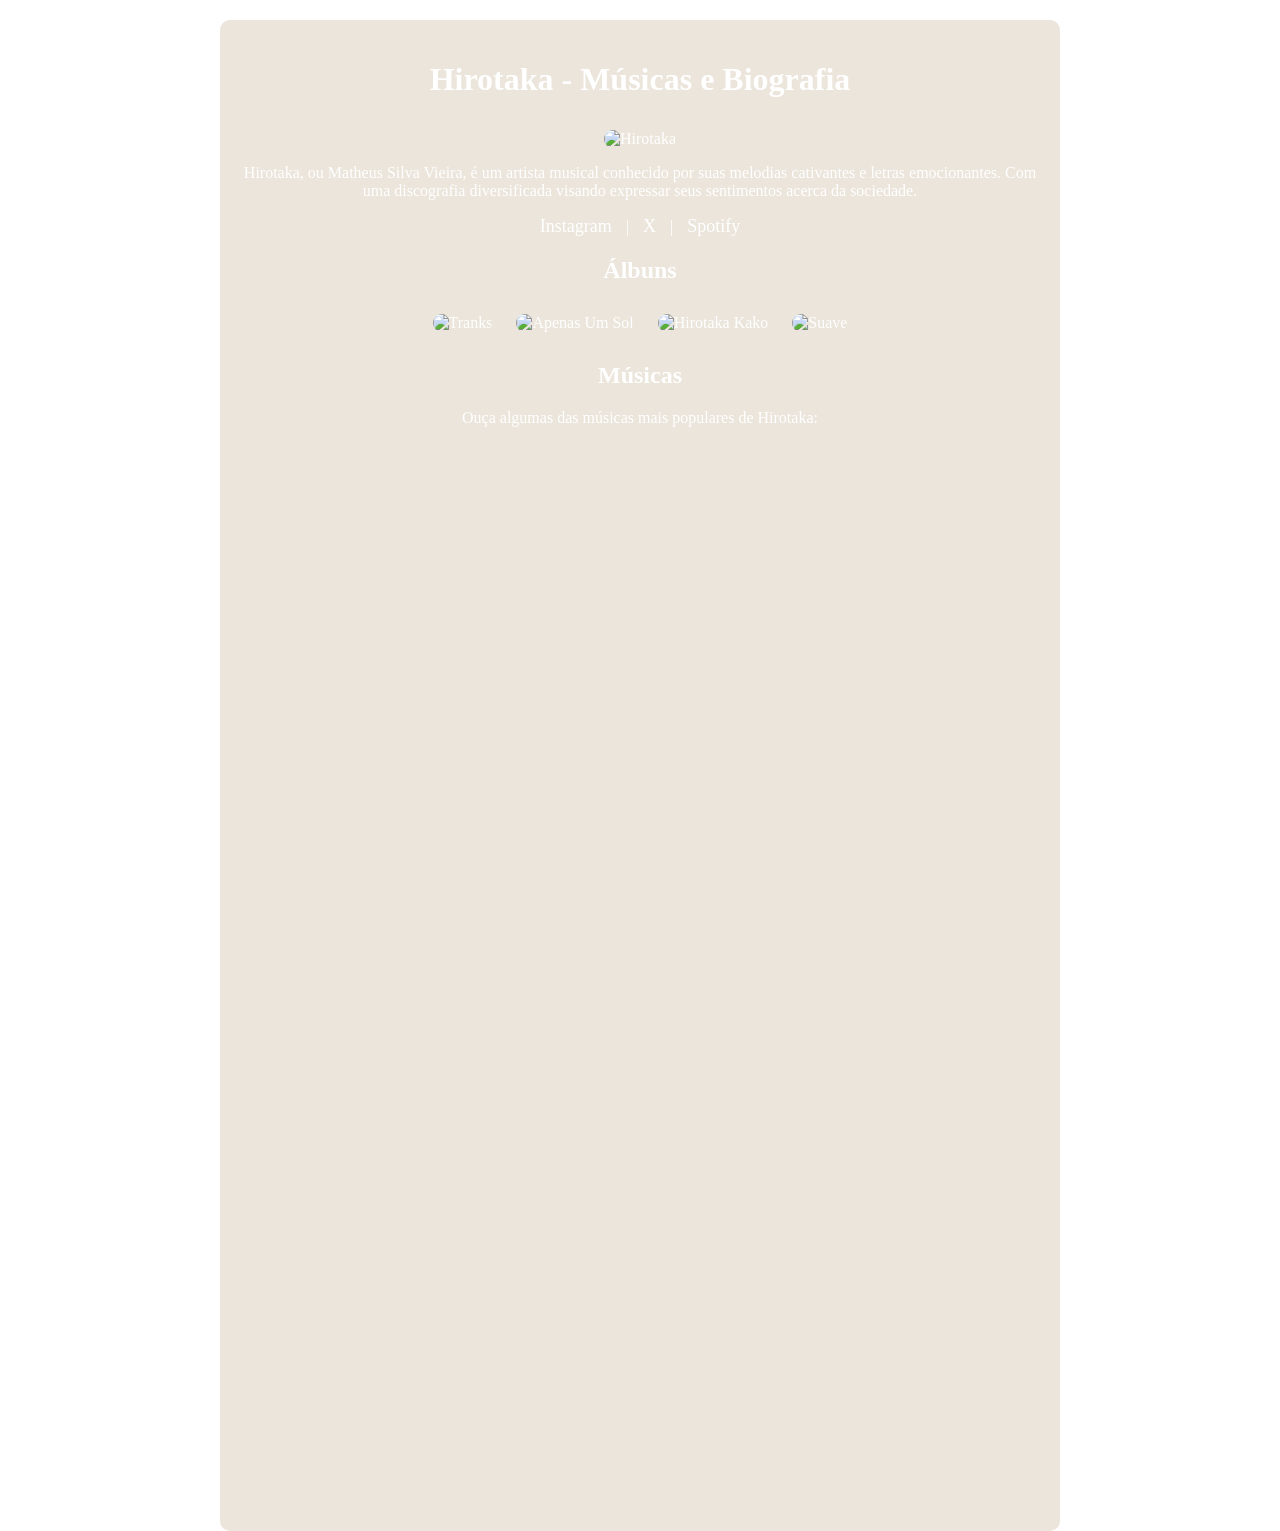
==== index.html @ 6063ca26 "Add files via upload" ====
<!DOCTYPE html>
<html lang="pt">
<head>
    <meta charset="UTF-8">
    <meta name="viewport" content="width=device-width, initial-scale=1.0">
    <title>Hirotaka</title>
    <style>
        body {
            font-family: 'Montserrat','Montserrat';
            background: url('https://images2.alphacoders.com/802/thumb-1920-802432.jpg') no-repeat center center fixed;
            background-size: cover;
            color: rgb(255, 255, 255);
            margin: 0;
            padding: 0;
            text-align: center;
        }
        .container {
            background: rgba(194, 177, 145, 0.329);
            padding: 20px;
            max-width: 800px;
            margin: auto;
            border-radius: 10px;
            margin-top: 20px;
        }
        h1 {
            color: #ffffff;
        }
        .bio img {
            width: 200px;
            border-radius: 10px;
            margin-top: 10px;
        }
        .bio p {
            font-size: 16px;
        }
        .albums img {
            width: 150px;
            margin: 10px;
            border-radius: 10px;
        }
        audio {
            width: 100%;
            margin-top: 10px;
        }
        .social a {
            color: #ffffff;
            text-decoration: none;
            margin: 10px;
            font-size: 18px;
        }
    </style>
</head>
<body>

    <div class="container">
        <h1>Hirotaka - Músicas e Biografia</h1>

        <!-- Biografia -->
        <div class="bio">
            <img src="https://akamai.sscdn.co/uploadfile/letras/fotos/c/2/1/5/c21559eb304dce5ca381592f8daf4739.jpg" alt="Hirotaka">
            <p>Hirotaka, ou Matheus Silva Vieira, é um artista musical conhecido por suas melodias cativantes e letras emocionantes. Com uma discografia diversificada visando expressar seus sentimentos acerca da sociedade.</p>
            <div class="social">
                <a href="https://www.instagram.com/prodhiroo/" target="_blank">Instagram</a> |
                <a href="https://x.com/prodhiro" target="_blank">X</a> |
                <a href="https://open.spotify.com/intl-pt/artist/2vtx6JVuq5baSmzBthMkMo?si=SuTTRoYkRL6S5Qjc9U3HIg" target="_blank">Spotify</a>
            </div>
        </div>

        <!-- Álbums -->
        <h2>Álbuns</h2>
        <div class="albums">
            <img src="https://is1-ssl.mzstatic.com/image/thumb/Music221/v4/74/c0/36/74c03667-f573-5521-4d36-540dcf172195/8447352371310.jpg/1200x1200bb.jpg" alt="Tranks">
            <img src="https://source.boomplaymusic.com/group10/M00/10/31/ec5dde20ae0b4dd2836452eb5dd386c9H3000W3000_464_464.jpg" alt="Apenas Um Sol">
            <img src="https://source.boomplaymusic.com/group10/M00/01/22/dcdf16bffa73441ea2197b658a1d200aH3000W3000_464_464.jpg" alt="Hirotaka Kako">
            <img src="https://source.boomplaymusic.com/group10/M00/10/22/bdfee5bc8e8b40a89e50766b143a5d8bH3000W3000_320_320.jpg" alt="Suave">
        </div>

        <!-- Músicas -->
        <h2>Músicas</h2>
        <p>Ouça algumas das músicas mais populares de Hirotaka:</p>

        <iframe width="100%" height="352" src="https://www.youtube.com/embed/0QNr92lNMbo" title="The Past is Dead (Kako wa Shinda) - (Prod. Hirotaka)" frameborder="0" allow="accelerometer; autoplay; clipboard-write; encrypted-media; gyroscope; picture-in-picture; web-share" referrerpolicy="strict-origin-when-cross-origin" allowfullscreen></iframe>
        <iframe width="100%" height="352" src="https://www.youtube.com/embed/JkSphLf_7CU" title="Sacred Promise - Hirotaka" frameborder="0" allow="accelerometer; autoplay; clipboard-write; encrypted-media; gyroscope; picture-in-picture; web-share" referrerpolicy="strict-origin-when-cross-origin" allowfullscreen></iframe>
        <iframe style="border-radius:12px" src="https://open.spotify.com/embed/artist/2vtx6JVuq5baSmzBthMkMo?utm_source=generator" width="100%" height="352" frameBorder="0" allowfullscreen="" allow="autoplay; clipboard-write; encrypted-media; fullscreen; picture-in-picture" loading="lazy"></iframe>
        </audio>

    </div>

</body>
</html>
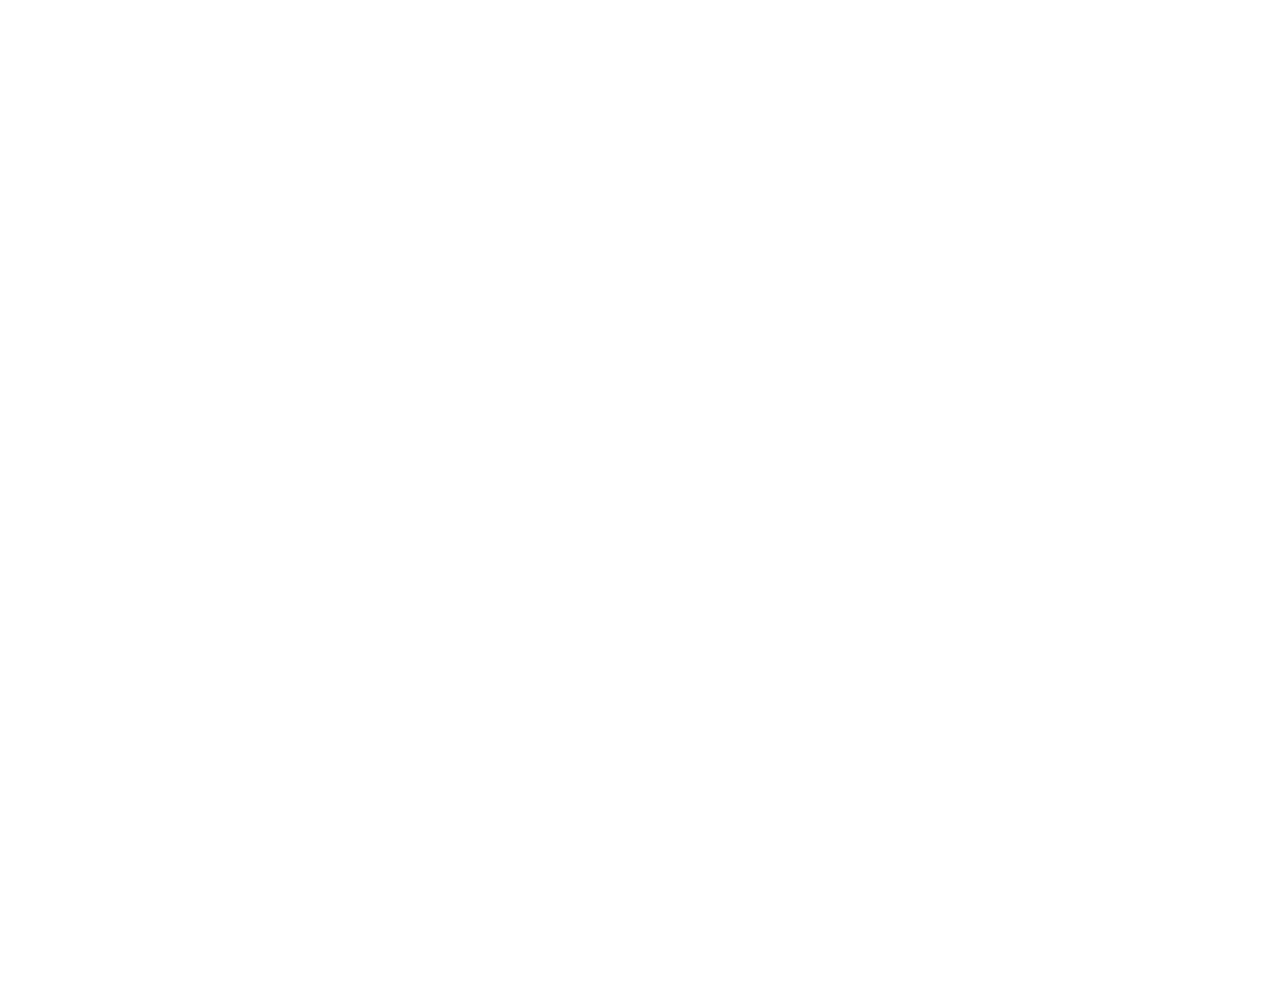
==== commit 6bdf43de: "Update index.html" ====
--- a/index.html
+++ b/index.html
@@ -4,53 +4,75 @@
     <meta charset="UTF-8">
     <meta name="viewport" content="width=device-width, initial-scale=1.0">
     <title>Hirotaka</title>
+    <link href="https://fonts.googleapis.com/css2?family=Montserrat:wght@300;400;600&display=swap" rel="stylesheet">
     <style>
         body {
-            font-family: 'Montserrat','Montserrat';
+            font-family: 'Montserrat Black', 'Montserrat Black';
             background: url('https://images2.alphacoders.com/802/thumb-1920-802432.jpg') no-repeat center center fixed;
             background-size: cover;
             color: rgb(255, 255, 255);
             margin: 0;
             padding: 0;
             text-align: center;
+            visibility: hidden; /* Oculta a página até o loading terminar */
         }
+
+        /* Animação para aparecer depois do loading */
         .container {
             background: rgba(194, 177, 145, 0.329);
             padding: 20px;
-            max-width: 800px;
+            max-width: 95%;
             margin: auto;
             border-radius: 10px;
             margin-top: 20px;
+            opacity: 0;
+            animation: fadeIn 1s ease-in-out forwards;
         }
-        h1 {
-            color: #ffffff;
+        @keyframes fadeIn {
+            from { opacity: 0; transform: translateY(-10px); }
+            to { opacity: 1; transform: translateY(0); }
         }
-        .bio img {
-            width: 200px;
+
+        /* Efeitos visuais */
+        h1 { transition: transform 0.3s ease-in-out; }
+        h1:hover { transform: scale(1.05); }
+        .bio img, .albums img {
+            width: 100%;
+            max-width: 180px;
             border-radius: 10px;
             margin-top: 10px;
+            transition: transform 0.3s ease-in-out, box-shadow 0.3s ease-in-out;
         }
-        .bio p {
-            font-size: 16px;
+        .bio img:hover, .albums img:hover {
+            transform: scale(1.1);
+            box-shadow: 0 0 15px rgba(255, 255, 255, 0.5);
         }
-        .albums img {
-            width: 150px;
-            margin: 10px;
-            border-radius: 10px;
-        }
-        audio {
-            width: 100%;
-            margin-top: 10px;
-        }
-        .social a {
-            color: #ffffff;
-            text-decoration: none;
-            margin: 10px;
-            font-size: 18px;
+        .social a { transition: color 0.3s ease-in-out; }
+        .social a:hover { color: #ffcc00; }
+        iframe { opacity: 0; animation: fadeIn 1.5s ease-in-out forwards; }
+
+        /* Responsividade */
+        @media (min-width: 1024px) {
+            .container { max-width: 800px; }
+            h1 { font-size: 28px; }
         }
     </style>
+    <script>
+        window.onload = function() {
+            setTimeout(() => {
+                document.getElementById('loading').style.display = 'none';
+                document.body.style.visibility = 'visible';
+            }, 3000); // Tempo do loading antes de exibir o site
+        };
+    </script>
 </head>
 <body>
+
+    <!-- Tela de Loading -->
+    <div id="loading">
+        <div class="spinner"></div>
+        <p class="loading-text">Carregando, relaxe...</p>
+    </div>
 
     <div class="container">
         <h1>Hirotaka - Músicas e Biografia</h1>
@@ -66,7 +88,7 @@
             </div>
         </div>
 
-        <!-- Álbums -->
+        <!-- Álbuns -->
         <h2>Álbuns</h2>
         <div class="albums">
             <img src="https://is1-ssl.mzstatic.com/image/thumb/Music221/v4/74/c0/36/74c03667-f573-5521-4d36-540dcf172195/8447352371310.jpg/1200x1200bb.jpg" alt="Tranks">
@@ -79,12 +101,11 @@
         <h2>Músicas</h2>
         <p>Ouça algumas das músicas mais populares de Hirotaka:</p>
 
-        <iframe width="100%" height="352" src="https://www.youtube.com/embed/0QNr92lNMbo" title="The Past is Dead (Kako wa Shinda) - (Prod. Hirotaka)" frameborder="0" allow="accelerometer; autoplay; clipboard-write; encrypted-media; gyroscope; picture-in-picture; web-share" referrerpolicy="strict-origin-when-cross-origin" allowfullscreen></iframe>
-        <iframe width="100%" height="352" src="https://www.youtube.com/embed/JkSphLf_7CU" title="Sacred Promise - Hirotaka" frameborder="0" allow="accelerometer; autoplay; clipboard-write; encrypted-media; gyroscope; picture-in-picture; web-share" referrerpolicy="strict-origin-when-cross-origin" allowfullscreen></iframe>
+        <iframe src="https://www.youtube.com/embed/0QNr92lNMbo" title="The Past is Dead (Kako wa Shinda) - (Prod. Hirotaka)" frameborder="0" allow="autoplay; encrypted-media; gyroscope; picture-in-picture" allowfullscreen></iframe>
+        <iframe src="https://www.youtube.com/embed/JkSphLf_7CU" title="Sacred Promise - Hirotaka" frameborder="0" allow="autoplay; encrypted-media; gyroscope; picture-in-picture" allowfullscreen></iframe>
         <iframe style="border-radius:12px" src="https://open.spotify.com/embed/artist/2vtx6JVuq5baSmzBthMkMo?utm_source=generator" width="100%" height="352" frameBorder="0" allowfullscreen="" allow="autoplay; clipboard-write; encrypted-media; fullscreen; picture-in-picture" loading="lazy"></iframe>
-        </audio>
 
     </div>
 
 </body>
-</html>+</html>
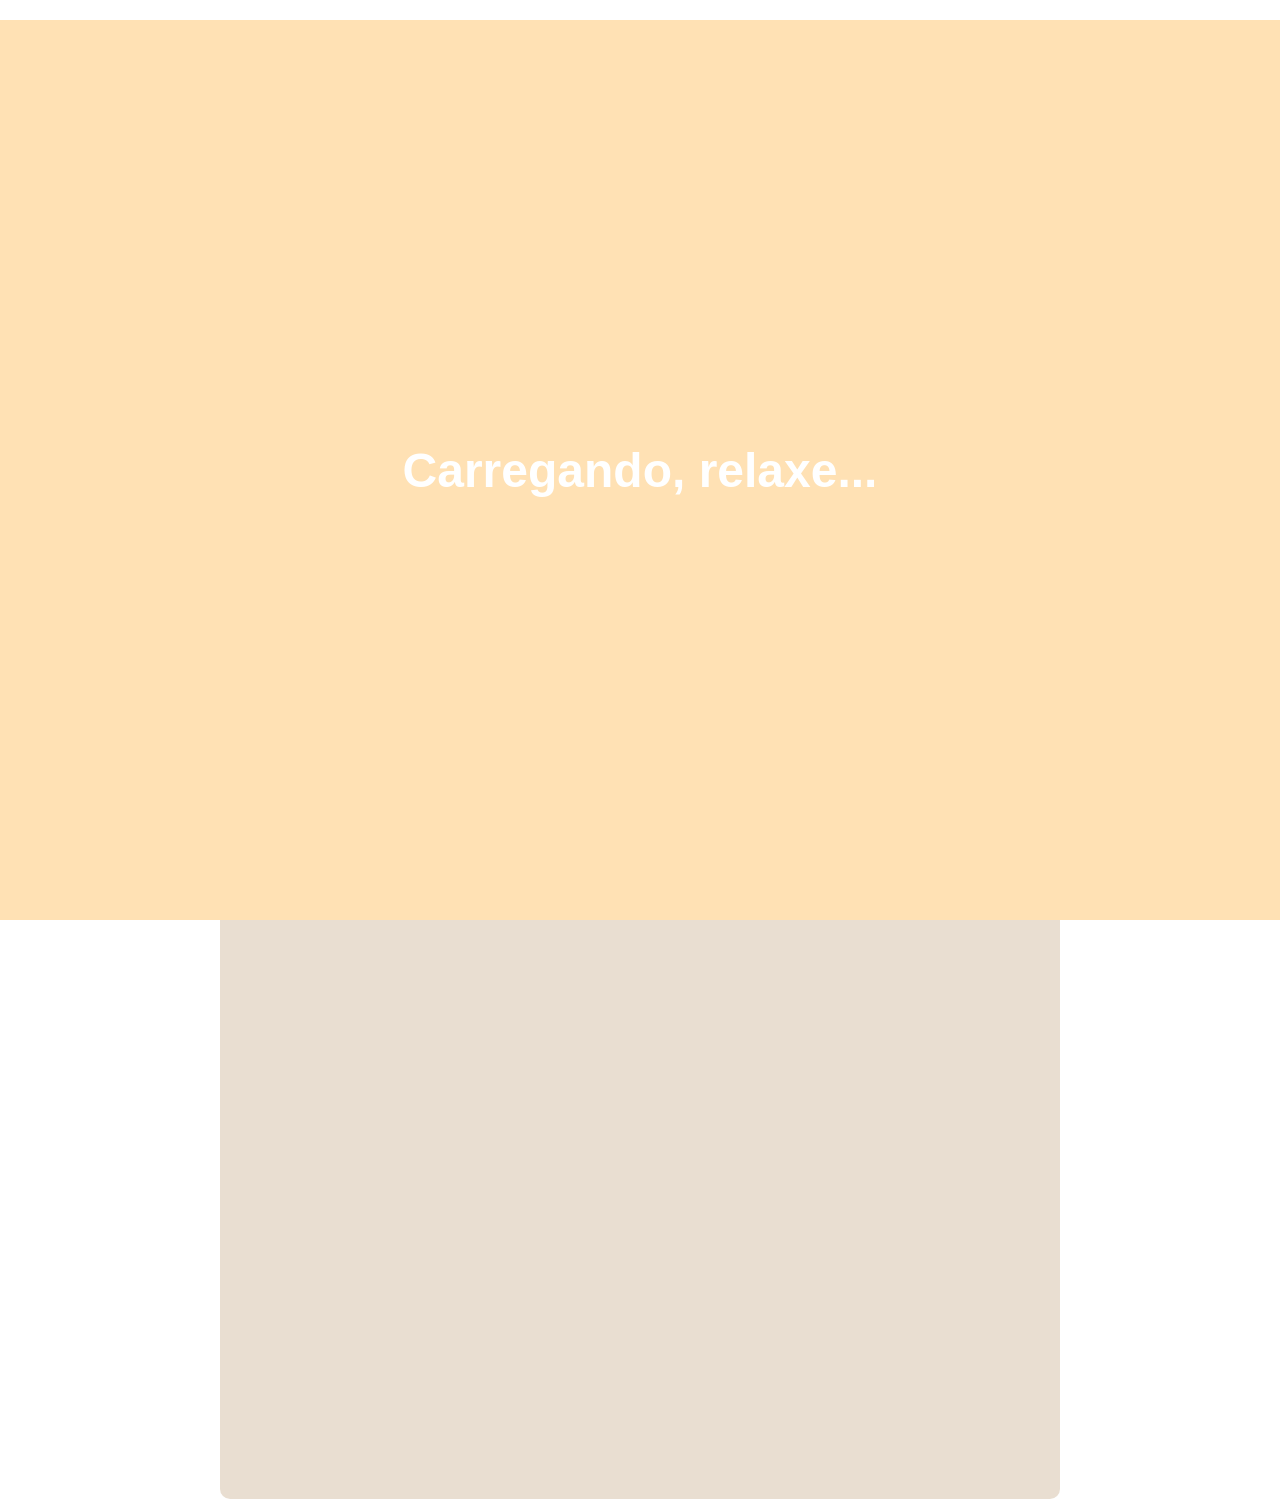
==== commit fceb6994: "Add files via upload" ====
--- a/index.html
+++ b/index.html
@@ -4,76 +4,17 @@
     <meta charset="UTF-8">
     <meta name="viewport" content="width=device-width, initial-scale=1.0">
     <title>Hirotaka</title>
+    <link rel="stylesheet" href="style.css">
     <link href="https://fonts.googleapis.com/css2?family=Montserrat:wght@300;400;600&display=swap" rel="stylesheet">
-    <style>
-        body {
-            font-family: 'Montserrat Black', 'Montserrat Black';
-            background: url('https://images2.alphacoders.com/802/thumb-1920-802432.jpg') no-repeat center center fixed;
-            background-size: cover;
-            color: rgb(255, 255, 255);
-            margin: 0;
-            padding: 0;
-            text-align: center;
-            visibility: hidden; /* Oculta a página até o loading terminar */
-        }
-
-        /* Animação para aparecer depois do loading */
-        .container {
-            background: rgba(194, 177, 145, 0.329);
-            padding: 20px;
-            max-width: 95%;
-            margin: auto;
-            border-radius: 10px;
-            margin-top: 20px;
-            opacity: 0;
-            animation: fadeIn 1s ease-in-out forwards;
-        }
-        @keyframes fadeIn {
-            from { opacity: 0; transform: translateY(-10px); }
-            to { opacity: 1; transform: translateY(0); }
-        }
-
-        /* Efeitos visuais */
-        h1 { transition: transform 0.3s ease-in-out; }
-        h1:hover { transform: scale(1.05); }
-        .bio img, .albums img {
-            width: 100%;
-            max-width: 180px;
-            border-radius: 10px;
-            margin-top: 10px;
-            transition: transform 0.3s ease-in-out, box-shadow 0.3s ease-in-out;
-        }
-        .bio img:hover, .albums img:hover {
-            transform: scale(1.1);
-            box-shadow: 0 0 15px rgba(255, 255, 255, 0.5);
-        }
-        .social a { transition: color 0.3s ease-in-out; }
-        .social a:hover { color: #ffcc00; }
-        iframe { opacity: 0; animation: fadeIn 1.5s ease-in-out forwards; }
-
-        /* Responsividade */
-        @media (min-width: 1024px) {
-            .container { max-width: 800px; }
-            h1 { font-size: 28px; }
-        }
-    </style>
-    <script>
-        window.onload = function() {
-            setTimeout(() => {
-                document.getElementById('loading').style.display = 'none';
-                document.body.style.visibility = 'visible';
-            }, 3000); // Tempo do loading antes de exibir o site
-        };
-    </script>
 </head>
 <body>
 
     <!-- Tela de Loading -->
-    <div id="loading">
-        <div class="spinner"></div>
-        <p class="loading-text">Carregando, relaxe...</p>
+    <div id="loading-screen">
+        <h1>Carregando, relaxe...</h1>
     </div>
 
+    <!-- Conteúdo do Site -->
     <div class="container">
         <h1>Hirotaka - Músicas e Biografia</h1>
 
@@ -88,7 +29,7 @@
             </div>
         </div>
 
-        <!-- Álbuns -->
+        <!-- Álbums -->
         <h2>Álbuns</h2>
         <div class="albums">
             <img src="https://is1-ssl.mzstatic.com/image/thumb/Music221/v4/74/c0/36/74c03667-f573-5521-4d36-540dcf172195/8447352371310.jpg/1200x1200bb.jpg" alt="Tranks">
@@ -99,13 +40,12 @@
 
         <!-- Músicas -->
         <h2>Músicas</h2>
-        <p>Ouça algumas das músicas mais populares de Hirotaka:</p>
-
-        <iframe src="https://www.youtube.com/embed/0QNr92lNMbo" title="The Past is Dead (Kako wa Shinda) - (Prod. Hirotaka)" frameborder="0" allow="autoplay; encrypted-media; gyroscope; picture-in-picture" allowfullscreen></iframe>
-        <iframe src="https://www.youtube.com/embed/JkSphLf_7CU" title="Sacred Promise - Hirotaka" frameborder="0" allow="autoplay; encrypted-media; gyroscope; picture-in-picture" allowfullscreen></iframe>
-        <iframe style="border-radius:12px" src="https://open.spotify.com/embed/artist/2vtx6JVuq5baSmzBthMkMo?utm_source=generator" width="100%" height="352" frameBorder="0" allowfullscreen="" allow="autoplay; clipboard-write; encrypted-media; fullscreen; picture-in-picture" loading="lazy"></iframe>
-
+        <iframe width="100%" height="352" src="https://www.youtube.com/embed/0QNr92lNMbo" frameborder="0" allowfullscreen></iframe>
+        <iframe width="100%" height="352" src="https://www.youtube.com/embed/JkSphLf_7CU" frameborder="0" allowfullscreen></iframe>
+        <iframe style="border-radius:12px" src="https://open.spotify.com/embed/artist/2vtx6JVuq5baSmzBthMkMo?utm_source=generator" width="100%" height="352" frameborder="0" allowfullscreen></iframe>
     </div>
 
+    <script src="script.js"></script>
+
 </body>
-</html>
+</html>
--- a/style.css
+++ b/style.css
@@ -0,0 +1,85 @@
+/* Estilo Global */
+body {
+    font-family: 'Montserrat', Arial, sans-serif;
+    background: url('https://images2.alphacoders.com/802/thumb-1920-802432.jpg') no-repeat center center fixed;
+    background-size: cover;
+    color: white;
+    margin: 0;
+    padding: 0;
+    text-align: center;
+}
+
+/* Tela de Loading */
+#loading-screen {
+    position: fixed;
+    width: 100%;
+    height: 100%;
+    background: rgb(255, 225, 180);
+    color: white;
+    display: flex;
+    align-items: center;
+    justify-content: center;
+    font-size: 24px;
+    z-index: 9999;
+}
+
+/* Container principal */
+.container {
+    background: rgba(194, 162, 126, 0.356);
+    padding: 20px;
+    max-width: 800px;
+    margin: auto;
+    border-radius: 10px;
+    margin-top: 20px;
+    animation: fadeIn 1s ease-in;
+}
+
+/* Animações */
+@keyframes fadeIn {
+    from { opacity: 0; transform: translateY(-10px); }
+    to { opacity: 1; transform: translateY(0); }
+}
+
+/* Bio */
+.bio img {
+    width: 200px;
+    border-radius: 10px;
+    margin-top: 10px;
+    transition: transform 0.3s ease-in-out;
+}
+.bio img:hover {
+    transform: scale(1.1);
+}
+
+/* Redes Sociais */
+.social a {
+    color: #ffffff;
+    text-decoration: none;
+    margin: 10px;
+    font-size: 18px;
+    transition: color 0.3s;
+}
+.social a:hover {
+    color: #f39c12;
+}
+
+/* Álbuns */
+.albums img {
+    width: 150px;
+    margin: 10px;
+    border-radius: 10px;
+    transition: transform 0.3s;
+}
+.albums img:hover {
+    transform: scale(1.1);
+}
+
+/* Responsividade */
+@media screen and (max-width: 768px) {
+    .container {
+        max-width: 90%;
+    }
+    .bio img, .albums img {
+        width: 100px;
+    }
+}
